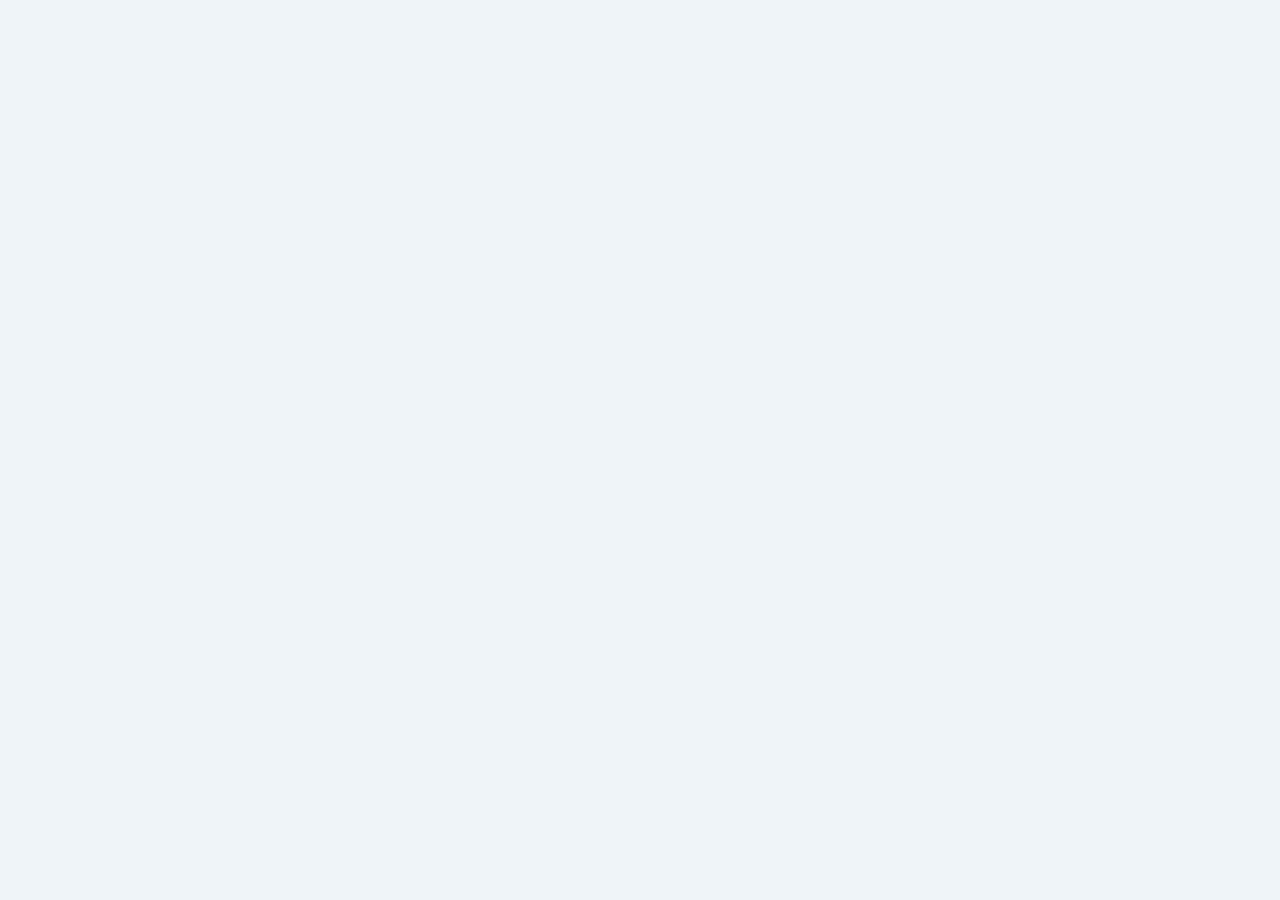
==== counter/index.html @ 68f5d7b4 "counter style" ====
<!DOCTYPE html>
<html lang="en">
<head>
    <meta charset="UTF-8">
    <meta http-equiv="X-UA-Compatible" content="IE=edge">
    <meta name="viewport" content="width=device-width, initial-scale=1.0">
    <title>Counter</title>
    <link rel="stylesheet" href="style.css">
</head>
<body>
    
</body>
</html>
---- counter/style.css ----
/*
=============== 
Fonts
===============
*/
@import url("https://fonts.googleapis.com/css?family=Open+Sans|Roboto:400,700&display=swap");

/*
=============== 
Variables
===============
*/

:root {
  /* dark shades of primary color*/
  --clr-primary-1: hsl(205, 86%, 17%);
  --clr-primary-2: hsl(205, 77%, 27%);
  --clr-primary-3: hsl(205, 72%, 37%);
  --clr-primary-4: hsl(205, 63%, 48%);
  /* primary/main color */
  --clr-primary-5: hsl(205, 78%, 60%);
  /* lighter shades of primary color */
  --clr-primary-6: hsl(205, 89%, 70%);
  --clr-primary-7: hsl(205, 90%, 76%);
  --clr-primary-8: hsl(205, 86%, 81%);
  --clr-primary-9: hsl(205, 90%, 88%);
  --clr-primary-10: hsl(205, 100%, 96%);
  /* darkest grey - used for headings */
  --clr-grey-1: hsl(209, 61%, 16%);
  --clr-grey-2: hsl(211, 39%, 23%);
  --clr-grey-3: hsl(209, 34%, 30%);
  --clr-grey-4: hsl(209, 28%, 39%);
  /* grey used for paragraphs */
  --clr-grey-5: hsl(210, 22%, 49%);
  --clr-grey-6: hsl(209, 23%, 60%);
  --clr-grey-7: hsl(211, 27%, 70%);
  --clr-grey-8: hsl(210, 31%, 80%);
  --clr-grey-9: hsl(212, 33%, 89%);
  --clr-grey-10: hsl(210, 36%, 96%);
  --clr-white: #fff;
  --clr-red-dark: hsl(360, 67%, 44%);
  --clr-red-light: hsl(360, 71%, 66%);
  --clr-green-dark: hsl(125, 67%, 44%);
  --clr-green-light: hsl(125, 71%, 66%);
  --clr-black: #222;
  --ff-primary: "Roboto", sans-serif;
  --ff-secondary: "Open Sans", sans-serif;
  --transition: all 0.3s linear;
  --spacing: 0.1rem;
  --radius: 0.25rem;
  --light-shadow: 0 5px 15px rgba(0, 0, 0, 0.1);
  --dark-shadow: 0 5px 15px rgba(0, 0, 0, 0.2);
  --max-width: 1170px;
  --fixed-width: 620px;
}
/*
=============== 
Global Styles
===============
*/

*,
::after,
::before {
  margin: 0;
  padding: 0;
  box-sizing: border-box;
}
body {
  font-family: var(--ff-secondary);
  background: var(--clr-grey-10);
  color: var(--clr-grey-1);
  line-height: 1.5;
  font-size: 0.875rem;
}
ul {
  list-style-type: none;
}
a {
  text-decoration: none;
}
h1,
h2,
h3,
h4 {
  letter-spacing: var(--spacing);
  text-transform: capitalize;
  line-height: 1.25;
  margin-bottom: 0.75rem;
  font-family: var(--ff-primary);
}
h1 {
  font-size: 3rem;
}
h2 {
  font-size: 2rem;
}
h3 {
  font-size: 1.25rem;
}
h4 {
  font-size: 0.875rem;
}
p {
  margin-bottom: 1.25rem;
  color: var(--clr-grey-5);
}
@media screen and (min-width: 800px) {
  h1 {
    font-size: 4rem;
  }
  h2 {
    font-size: 2.5rem;
  }
  h3 {
    font-size: 1.75rem;
  }
  h4 {
    font-size: 1rem;
  }
  body {
    font-size: 1rem;
  }
  h1,
  h2,
  h3,
  h4 {
    line-height: 1;
  }
}
/*  global classes */

/* section */
.section {
  padding: 5rem 0;
}

.section-center {
  width: 90vw;
  margin: 0 auto;
  max-width: 1170px;
}
@media screen and (min-width: 992px) {
  .section-center {
    width: 95vw;
  }
}
main {
  min-height: 100vh;
  display: grid;
  place-items: center;
}

/*
=============== 
Counter
===============
*/

main {
  min-height: 100vh;
  display: grid;
  place-items: center;
}
.container {
  text-align: center;
}
#value {
  font-size: 6rem;
  font-weight: bold;
}
.btn {
  text-transform: uppercase;
  background: transparent;
  color: var(--clr-black);
  padding: 0.375rem 0.75rem;
  letter-spacing: var(--spacing);
  display: inline-block;
  transition: var(--transition);
  font-size: 0.875rem;
  border: 2px solid var(--clr-black);
  cursor: pointer;
  box-shadow: 0 1px 3px rgba(0, 0, 0, 0.2);
  border-radius: var(--radius);
  margin: 0.5rem;
}
.btn:hover {
  color: var(--clr-white);
  background: var(--clr-black);
}
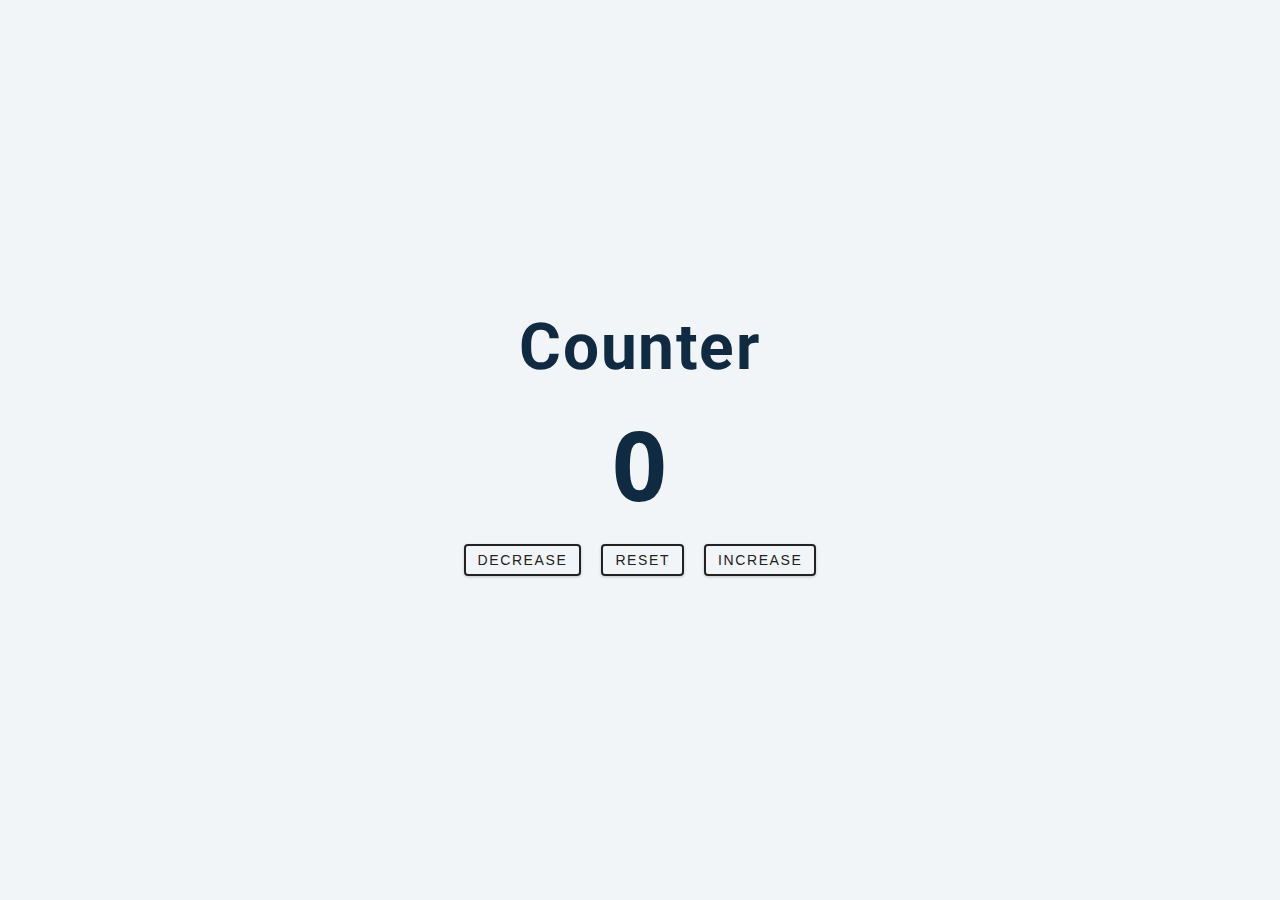
==== commit b34db58c: "add buttons" ====
--- a/counter/index.html
+++ b/counter/index.html
@@ -1,5 +1,6 @@
 <!DOCTYPE html>
 <html lang="en">
+
 <head>
     <meta charset="UTF-8">
     <meta http-equiv="X-UA-Compatible" content="IE=edge">
@@ -7,7 +8,23 @@
     <title>Counter</title>
     <link rel="stylesheet" href="style.css">
 </head>
+
 <body>
-    
+    <main>
+        <div class="container">
+            <h1>
+                Counter
+            </h1>
+            <span id="value">0</span>
+            <div class="button-container">
+                <button class="btn decrease">decrease</button>
+                <button class="btn reset">reset</button>
+                <button class="btn increase">increase</button>
+            </div>
+        </div>
+
+    </main>
+
 </body>
+
 </html>